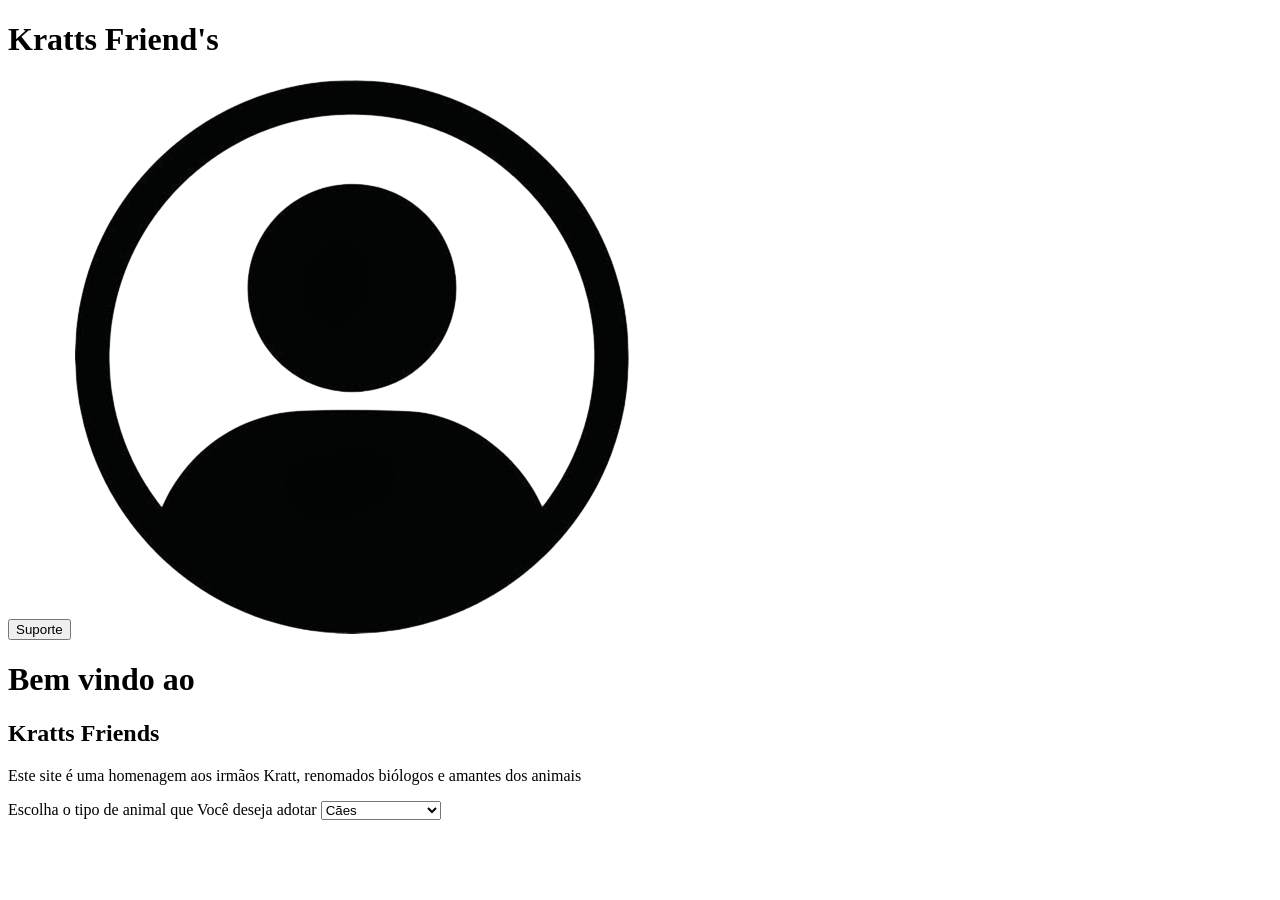
==== index.html @ 3762e922 "Add files via upload" ====
<!DOCTYPE html>
<html lang="pt-br">
<head>
    <meta charset="UTF-8">
    <meta name="viewport" content="width=device-width, initial-scale=1.0">
    <title>Kratts Friends</title>
    <link rel="stylesheet" href="style.css">
</head>
<body>
    <header>
            <h1>Kratts Friend's</h1>
            <div class="perfil">
            <button>Suporte</button>
            <a href="perfil/perfil.html">
                <img src="image/images (1).png" alt="">
            </a>
            </div>
    </header>
    <main>
        <h1>Bem vindo ao </h1>
        <h2>Kratts Friends</h2>
        <p>Este site é uma homenagem aos irmãos Kratt, renomados biólogos e amantes dos animais</p>
        <label for="Animais">Escolha o tipo de animal que Você deseja adotar</label>
        <select name="animal" id="animal">
            <option onclick="select" value="cão">Cães</option>
            <option onclick="select"value="gatos">gatos</option>
            <option onclick="select"value="ave">Pássaros</option>
            <option onclick="select()"value="roedores">hamster/coelhos</option>
        </select>



    </main>
    <script src="script.js"></script>
</body>
</html>
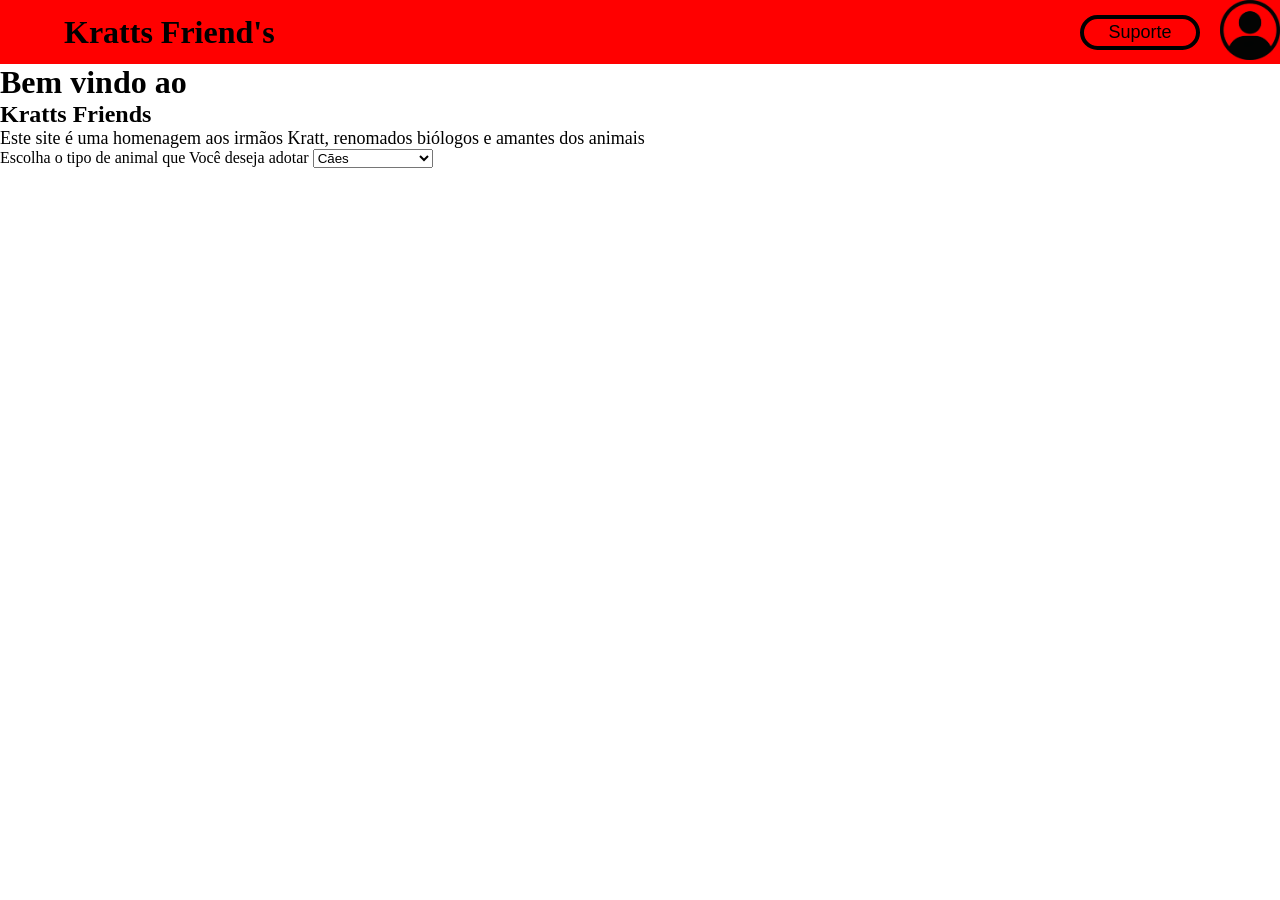
==== commit 83d4f4e5: "Add files via upload" ====
--- a/index.html
+++ b/index.html
@@ -10,16 +10,18 @@
     <header>
             <h1>Kratts Friend's</h1>
             <div class="perfil">
-            <button>Suporte</button>
-            <a href="perfil/perfil.html">
-                <img src="image/images (1).png" alt="">
-            </a>
+                <button>Suporte</button>
+                <a href="perfil/perfil.html">
+                    <img src="image/images (1).png" alt="">
+                </a>
             </div>
     </header>
     <main>
-        <h1>Bem vindo ao </h1>
-        <h2>Kratts Friends</h2>
-        <p>Este site é uma homenagem aos irmãos Kratt, renomados biólogos e amantes dos animais</p>
+        <div>
+            <h1>Bem vindo ao </h1>
+            <h2>Kratts Friends</h2>
+            <p>Este site é uma homenagem aos irmãos Kratt, renomados biólogos e amantes dos animais</p>
+        </div>
         <label for="Animais">Escolha o tipo de animal que Você deseja adotar</label>
         <select name="animal" id="animal">
             <option onclick="select" value="cão">Cães</option>
@@ -27,9 +29,6 @@
             <option onclick="select"value="ave">Pássaros</option>
             <option onclick="select()"value="roedores">hamster/coelhos</option>
         </select>
-
-
-
     </main>
     <script src="script.js"></script>
 </body>
--- a/style.css
+++ b/style.css
@@ -0,0 +1,61 @@
+*{
+    margin: 0;
+    padding: 0;
+    box-sizing: border-box;
+}
+
+header{
+    display: flex;
+    background-color: red;
+    justify-content: space-between;
+    align-items: center;
+    width: 100%;
+
+    h1{
+        margin-left: 5%;
+    }
+    h2{
+        margin-left: 5%;
+    }
+    img{
+        height: 150px;
+    }
+    div{
+        button{
+            background-color: rgba(255, 0, 0, 0.397);
+            align-items: center;
+            justify-content: center;
+            font-size: large;
+            height: 35px;
+            width: 120px;
+            border: black;
+            border-style: solid;
+            border-radius: 20px;
+            border-width: 4px;
+        }
+        a{
+            img{
+                height: 60px;
+            }
+        }
+    }
+}
+.perfil{
+    display: flex;
+    gap: 20px;
+    text-align: center;
+    align-items: center;
+}
+label{
+    align-items: last baseline;
+    justify-content: flex-end;
+    height: auto;
+}
+select{
+    align-items: last baseline;
+    justify-content: flex-end;
+    height: auto;
+}
+p{
+    font-size: large;
+}
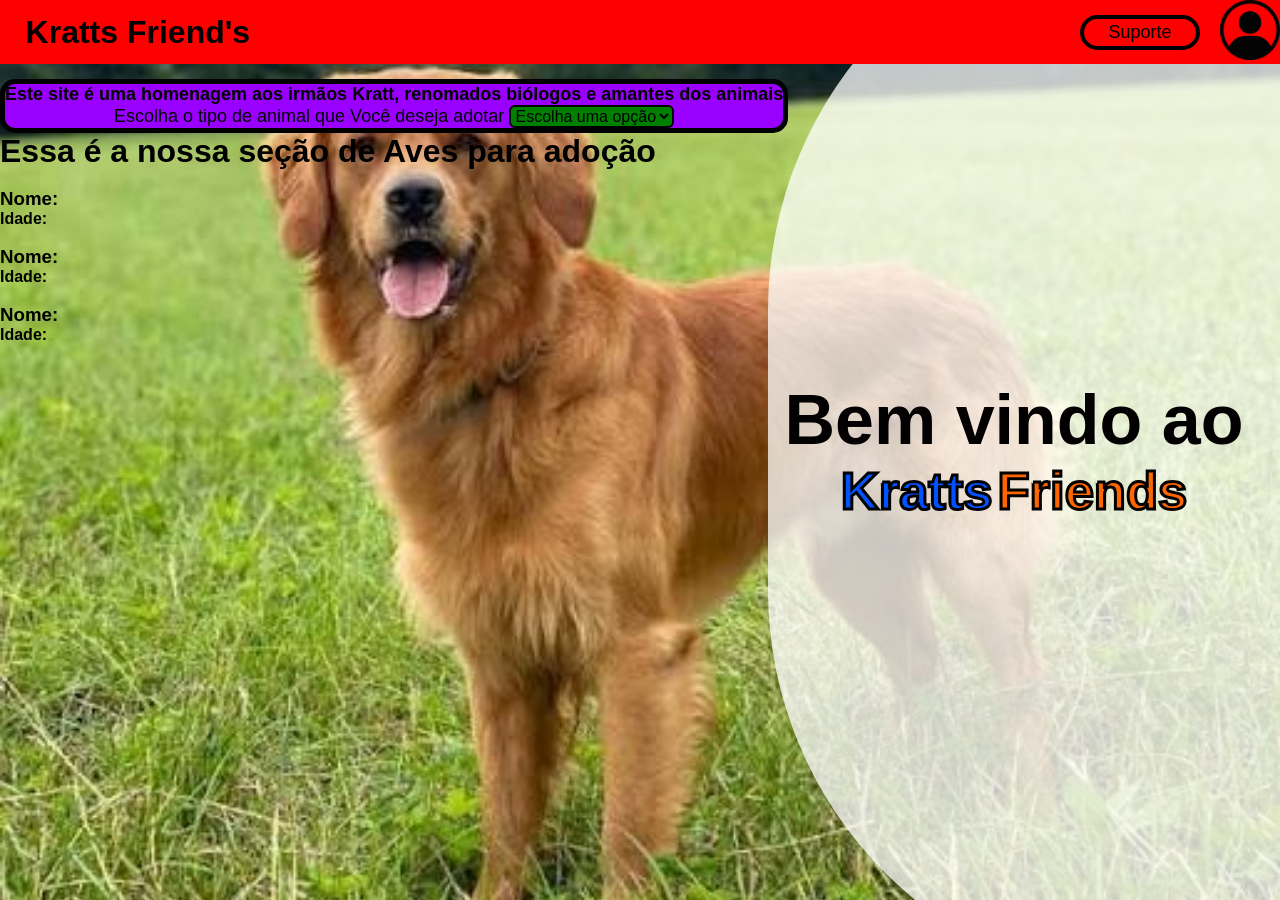
==== commit 46d66171: "Add files via upload" ====
--- a/index.html
+++ b/index.html
@@ -10,25 +10,136 @@
     <header>
             <h1>Kratts Friend's</h1>
             <div class="perfil">
-                <button>Suporte</button>
-                <a href="perfil/perfil.html">
-                    <img src="image/images (1).png" alt="">
-                </a>
+            <button>Suporte</button>
+            <a href="perfil/perfil.html">
+                <img src="image/images (1).png" alt="">
+            </a>
             </div>
     </header>
+    
     <main>
-        <div>
+        <div class="circle">
             <h1>Bem vindo ao </h1>
-            <h2>Kratts Friends</h2>
-            <p>Este site é uma homenagem aos irmãos Kratt, renomados biólogos e amantes dos animais</p>
+            <h2>
+                <div class="azul">Kratts</div> 
+                <div class="laranja">
+                    Friends
+                </div>
+            </h2>
         </div>
-        <label for="Animais">Escolha o tipo de animal que Você deseja adotar</label>
-        <select name="animal" id="animal">
-            <option onclick="select" value="cão">Cães</option>
-            <option onclick="select"value="gatos">gatos</option>
-            <option onclick="select"value="ave">Pássaros</option>
-            <option onclick="select()"value="roedores">hamster/coelhos</option>
-        </select>
+        <div class="escolha">
+            <div class="hed">
+                <h4>Este site é uma homenagem aos irmãos Kratt, renomados biólogos e amantes dos animais</h4>
+                <div>
+                <label for="Animais">Escolha o tipo de animal que Você deseja adotar</label>
+                <select name="animal" id="animal">
+                    <option value=""><b>Escolha uma opção</b></option>
+                    <option value="cão"><b>Cães</b></option>
+                    <option value="gatos"><b>Gatos</b></option>
+                    <option value="ave"><b>Pássaros</b></option>
+                    <option value="roedores"><b>Hamster/Coelhos</b></option>
+                </select>
+                </div>
+            </div>
+            <div class="divPai">
+                <div class="slider">
+                    <div class="caes">
+                        <h1>Essa é a nossa seção de Cães para adoção</h1>
+                        <div class="ca">
+                            <div class="C">
+                                <img src="image/golden.jpeg" alt="">
+                                <h3>Nome: Rodolfo</h3>
+                                <h4>Idade: 3 Anos</h4>
+                                <p>Muito brincalhão: tem muita disposição, adora correr, brincar e precisa de bastante estímulo físico e mental.</p>
+                            </div>
+                            <div class="C">
+                                <img src="image/salsicha.jpeg" alt="">
+                                <h3>Nome: Ezequiel</h3>
+                                <h4>Idade: 5 Anos</h4>
+                                <p>Carinhoso: busca contato físico constante, adora receber afeto e demonstra afeto de forma intensa.</p>
+                            </div>
+                            <div class="C">
+                                <img src="image/pug.jpeg" alt="">
+                                <h3>Nome: Raimundo</h3>
+                                <h4>Idade: 4 Meses</h4>
+                                <p>Calmo: temperamento mais sereno, que seadaptam bem a ambientes calmos e rotinas mais pacíficas.</p>
+                            </div>
+                        </div>
+                    </div>
+                </div>
+                <div class="slider">
+                    <div class="gatos">
+                        <h1>Essa é a nossa seção de Gatos para adoção</h1>
+                        <div class="ga">
+                            <div class="G">
+                                <img src="" alt="">
+                                <h3>Nome:</h3>
+                                <h4>Idade:</h4>
+                                <p></p>
+                            </div>
+                            <div class="G">
+                                <img src="" alt="">
+                                <h3>Nome:</h3>
+                                <h4>Idade:</h4>
+                                <p></p>
+                            </div>
+                            <div class="G">
+                                <img src="" alt="">
+                                <h3>Nome:</h3>
+                                <h4>Idade:</h4>
+                                <p></p>
+                            </div>
+                        </div>
+                </div>
+                
+            </div>
+                    <div id="aves" class="aue">
+                    <h1>Essa é a nossa seção de Aves para adoção</h1>
+                    <div class="av">
+                        <div class="A">
+                            <img src="" alt="">
+                            <h3>Nome:</h3>
+                            <h4>Idade:</h4>
+                            <p></p>
+                        </div>
+                        <div class="A">
+                            <img src="" alt="">
+                            <h3>Nome:</h3>
+                            <h4>Idade:</h4>
+                            <p></p>
+                        </div>
+                        <div class="A">
+                            <img src="" alt="">
+                            <h3>Nome:</h3>
+                            <h4>Idade:</h4>
+                            <p></p>
+                        </div>
+                    </div>
+                </div>
+                <div id="roedor" class="aue slider">
+                <h1>Essa é a nossa seção de Hamsters/Coelhos para adoção</h1>
+                    <div class="ro">
+                        <div class="H">
+                        <img src="" alt="">
+                        <h3>Nome:</h3>
+                        <h4>Idade:</h4>
+                        <p></p>
+                    </div>
+                    <div class="H">
+                        <img src="" alt="">
+                        <h3>Nome:</h3>
+                        <h4>Idade:</h4>
+                        <p></p>
+                    </div>
+                    <div class="H">
+                        <img src="" alt="">
+                        <h3>Nome:</h3>
+                        <h4>Idade:</h4>
+                        <p></p>
+                    </div>
+                </div>
+            </div>
+    </div>
     </main>
     <script src="script.js"></script>
 </body>
--- a/style.css
+++ b/style.css
@@ -3,19 +3,18 @@
     padding: 0;
     box-sizing: border-box;
 }
-
 header{
+    margin-top: 0px;
     display: flex;
     background-color: red;
     justify-content: space-between;
     align-items: center;
     width: 100%;
+    position: absolute;
+    z-index: 99;
 
     h1{
-        margin-left: 5%;
-    }
-    h2{
-        margin-left: 5%;
+        margin-left: 2%;
     }
     img{
         height: 150px;
@@ -46,16 +45,219 @@
     text-align: center;
     align-items: center;
 }
-label{
-    align-items: last baseline;
-    justify-content: flex-end;
-    height: auto;
-}
-select{
-    align-items: last baseline;
-    justify-content: flex-end;
-    height: auto;
-}
-p{
-    font-size: large;
-}+body{    
+    background-image: url(image/images\ \(1\).jpeg);
+    background-size: cover;
+    margin: 0;
+    padding: 0;
+    height: 100vh;
+    background-color: #f0f2f5;
+    font-family: Arial, sans-serif;
+}
+
+.circle{
+    position: fixed;
+    top: 50%;
+    right: 0;
+    transform: translateY(-50%);
+    width: 40%;
+    height: 120%;
+
+    /* 3. Formato do semicírculo esquerdo (arredonda apenas os cantos da esquerda) */
+    background-color: #ffffffc0;
+    border-top-left-radius: 400px;
+    border-bottom-left-radius: 400px;
+    display: flex;
+    flex-direction: column;
+    align-items: center;
+    justify-content: center; /* Empurra o texto para a direita, dando margem à curva */
+    padding-right: 20px; /* Afasta o texto da borda reta da tela */
+    box-sizing: border-box;
+
+    color: rgb(2, 0, 0);
+    font-size: 35px;
+
+    h2{
+        display: flex;
+        flex-direction: row;
+        gap: 5px;
+    }
+    .azul{
+        color: rgb(0, 81, 255);
+        -webkit-text-stroke-width: 3px;
+        -webkit-text-stroke-color: black;
+    }
+    .laranja{
+        color: rgb(255, 102, 0);
+        -webkit-text-stroke-width: 3px;
+        -webkit-text-stroke-color: black;
+    }
+}
+main{
+    display: flex;
+    gap: 10px;
+
+    .hed{
+        font-size: large;
+        text-align: center;
+        margin-top: 10%;
+        display: flex;
+        flex-direction: column;
+        background-color: rgb(153, 0, 255);
+        justify-content: space-between;
+        align-items: center;
+        width: 100%;
+        border: black;
+        border-radius: 15px;
+        border-width: 5px;
+        border-style: solid;
+        
+
+        select{
+            border: black solid 2px;
+            border-radius: 6px;
+            background-color: green;
+            font-size: medium;
+            text-align: center;
+        }
+    }
+    .caes{
+        margin-top: 10px;
+        margin-left: 25px;
+        background-color: grey;
+        width: 57%;
+        height: 350px;
+        border: black;
+        border-radius: 15px;
+        border-width: 5px;
+        border-style: solid;
+        position: absolute;
+
+        .ca{
+            gap: 5%;
+            justify-content: center;
+            display: flex;
+
+            .C{
+                background-color: white;
+                border: black;
+                border-radius: 15px;
+                border-width: 2px;
+                border-style: solid;
+                width: 204px;
+                
+                img{
+                    border-radius: 13px;
+                    width: 200px;
+                    height: 140px;
+                }
+            }
+        }
+    }
+    .gatos{
+        margin-top: 10px;
+        margin-left: 25px;
+        background-color: grey;
+        width: 57%;
+        height: 350px;
+        border: black;
+        border-radius: 15px;
+        border-width: 5px;
+        border-style: solid;
+        position: absolute;
+
+
+        .ga{
+            gap: 5%;
+            justify-content: center;
+            display: flex;
+
+            .G{
+                background-color: white;
+                border: black;
+                border-radius: 15px;
+                border-width: 2px;
+                border-style: solid;
+                width: 204px;
+                
+                img{
+                    border-radius: 13px;
+                    width: 200px;
+                    height: 140px;
+                }
+            }
+        }
+    }
+    .aves{
+        margin-top: 10px;
+        margin-left: 25px;
+        background-color: grey;
+        width: 57%;
+        height: 350px;
+        border: black;
+        border-radius: 15px;
+        border-width: 5px;
+        border-style: solid;
+        position: absolute;
+
+        .av{
+            gap: 5%;
+            justify-content: center;
+            display: flex;
+
+            .A{
+                background-color: white;
+                border: black;
+                border-radius: 15px;
+                border-width: 2px;
+                border-style: solid;
+                width: 204px;
+                
+                img{
+                    border-radius: 13px;
+                    width: 200px;
+                    height: 140px;
+                }
+            }
+        }
+    }
+    .roedor{
+        margin-top: 10px;
+        margin-left: 25px;
+        background-color: grey;
+        width: 57%;
+        height: 350px;
+        border: black;
+        border-radius: 15px;
+        border-width: 5px;
+        border-style: solid;
+        position: absolute;
+
+        .ro{
+            gap: 5%;
+            justify-content: center;
+            display: flex;
+
+            .H{
+                background-color: white;
+                border: black;
+                border-radius: 15px;
+                border-width: 2px;
+                border-style: solid;
+                width: 204px;
+                
+                img{
+                    border-radius: 13px;
+                    width: 200px;
+                    height: 140px;
+                }
+            }
+        }
+    }
+}
+.slider{
+    display: none;
+}
+.slider.ativo{
+    display: block;
+}
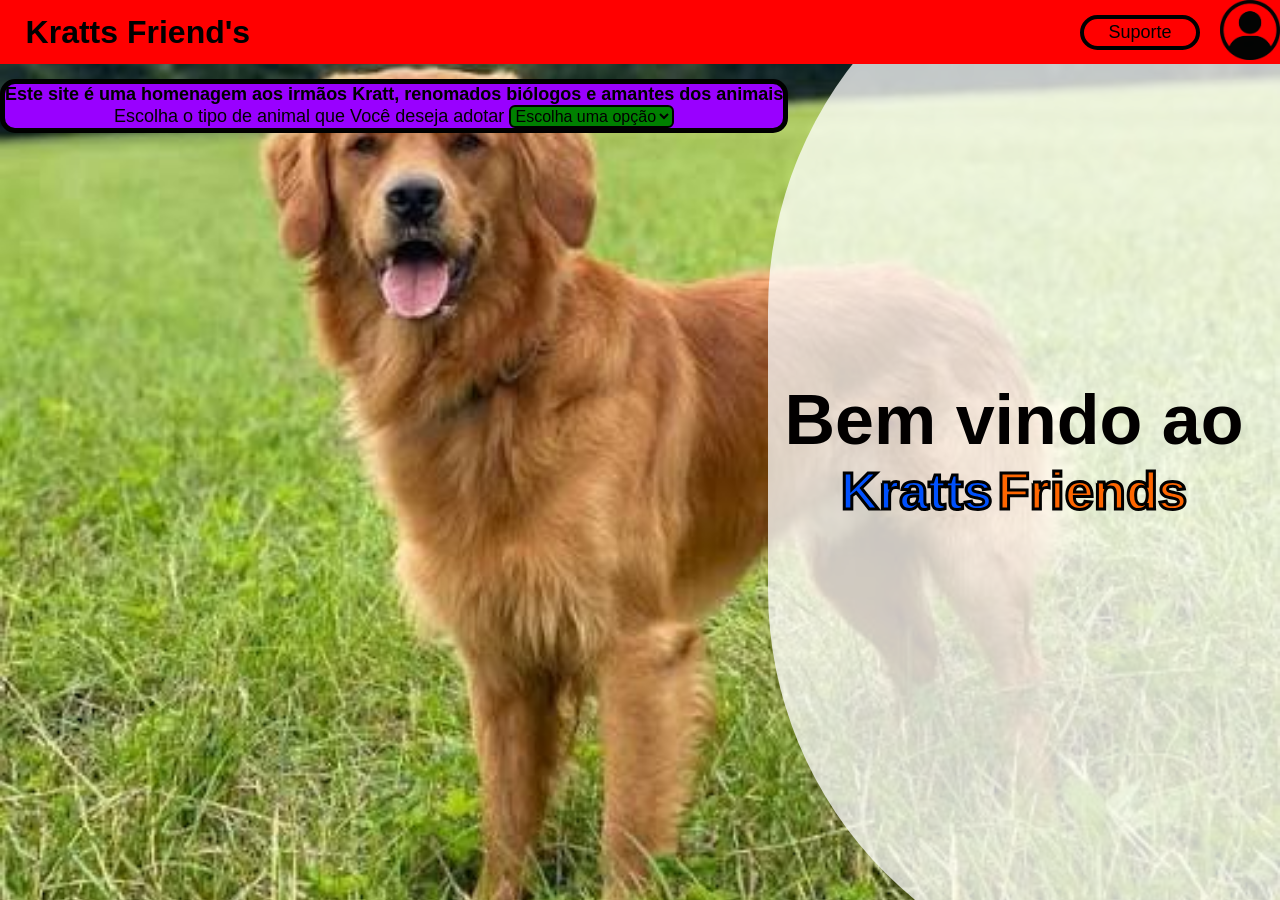
==== commit 34f295f4: "Add files via upload" ====
--- a/index.html
+++ b/index.html
@@ -34,15 +34,15 @@
                 <label for="Animais">Escolha o tipo de animal que Você deseja adotar</label>
                 <select name="animal" id="animal">
                     <option value=""><b>Escolha uma opção</b></option>
-                    <option value="cão"><b>Cães</b></option>
+                    <option value="caes"><b>Cães</b></option>
                     <option value="gatos"><b>Gatos</b></option>
-                    <option value="ave"><b>Pássaros</b></option>
-                    <option value="roedores"><b>Hamster/Coelhos</b></option>
+                    <option value="aves"><b>Pássaros</b></option>
+                    <option value="roedor"><b>Hamster/Coelhos</b></option>
                 </select>
                 </div>
             </div>
             <div class="divPai">
-                <div class="slider">
+                <div id="caes" class="slider">
                     <div class="caes">
                         <h1>Essa é a nossa seção de Cães para adoção</h1>
                         <div class="ca">
@@ -67,76 +67,79 @@
                         </div>
                     </div>
                 </div>
-                <div class="slider">
+                <div id="gatos" class="slider">
                     <div class="gatos">
                         <h1>Essa é a nossa seção de Gatos para adoção</h1>
                         <div class="ga">
                             <div class="G">
-                                <img src="" alt="">
-                                <h3>Nome:</h3>
-                                <h4>Idade:</h4>
-                                <p></p>
+                                <img src="image/tutancamiau.jpeg" alt="">
+                                <h3>Nome:Tutancamiau</h3>
+                                <h4>Idade: 4207</h4>
+                                <p>Mais na dele, reservado, autoritário. Se acha um deus, porém é bem dócil. OBS: se encostar muito vira pó </p>
                             </div>
                             <div class="G">
-                                <img src="" alt="">
-                                <h3>Nome:</h3>
-                                <h4>Idade:</h4>
-                                <p></p>
+                                <img src="image/Adalberto.jpeg" alt="">
+                                <h3>Nome: Adalberto</h3>
+                                <h4>Idade: 1 ano</h4>
+                                <p>altamente curioso, explorador e ativo que gosta de investigar tudo.</p>
                             </div>
                             <div class="G">
-                                <img src="" alt="">
-                                <h3>Nome:</h3>
-                                <h4>Idade:</h4>
-                                <p></p>
+                                <img src="image/gaterson.jpeg" alt="">
+                                <h3>Nome: Gaterson</h3>
+                                <h4>Idade: 4 anos</h4>
+                                <p>Impulsivo: comportamento imprevisível, reações rápidas e picos repentinos de energia.</p>
                             </div>
                         </div>
                 </div>
-                
             </div>
-                    <div id="aves" class="aue">
+                <div id="aves" class="slider">
+                    <div class="aves">
                     <h1>Essa é a nossa seção de Aves para adoção</h1>
                     <div class="av">
                         <div class="A">
-                            <img src="" alt="">
-                            <h3>Nome:</h3>
-                            <h4>Idade:</h4>
-                            <p></p>
-                        </div>
-                        <div class="A">
-                            <img src="" alt="">
-                            <h3>Nome:</h3>
-                            <h4>Idade:</h4>
-                            <p></p>
-                        </div>
-                        <div class="A">
-                            <img src="" alt="">
-                            <h3>Nome:</h3>
-                            <h4>Idade:</h4>
-                            <p></p>
+                                <img src="image/ChicoRey.jpeg" alt="">
+                                <h3>Nome: Chico Rey</h3>
+                                <h4>Idade: 3 anos</h4>
+                                <p>Passa o dia pulando de um poleiro para o outro, bicando objetos e explorando o ambiente.</p>
+                            </div>
+                            <div class="A">
+                                <img src="image/juninho.jpeg" alt="">
+                                <h3>Nome: Juninho</h3>
+                                <h4>Idade: 2 anos</h4>
+                                <p> Enérgico, brincalhão e “falante”. Tem uma personalidade enorme, gosta de estímulos, brinquedos e de criar laços com os donos.</p>
+                            </div>
+                            <div class="A">
+                                <img src="image/neymar.jpg" alt="">
+                                <h3>Nome: Neymar</h3>
+                                <h4>Idade: 3 anos</h4>
+                                <p>Carinhosa, sociável, charmosa e muito apegada ao tutor.</p>
+                            </div>
                         </div>
                     </div>
                 </div>
-                <div id="roedor" class="aue slider">
+                <div id="roedor" class="slider">
+                <div class="roedor">
                 <h1>Essa é a nossa seção de Hamsters/Coelhos para adoção</h1>
                     <div class="ro">
                         <div class="H">
-                        <img src="" alt="">
-                        <h3>Nome:</h3>
-                        <h4>Idade:</h4>
-                        <p></p>
+                        <img src="image/Elgin.jpeg" alt="">
+                        <h3>Nome: Elgin</h3>
+                        <h4>Idade: 5 anos</h4>
+                        <p>Gosta de companhia (humana ou de outros coelhos, dependendo da adaptação), mas costuma ser ele a decidir quando quer carinho.</p>
                     </div>
                     <div class="H">
-                        <img src="" alt="">
-                        <h3>Nome:</h3>
-                        <h4>Idade:</h4>
-                        <p></p>
+                        <img src="image/coentro.jpeg" alt="">
+                        <h3>Nome: Coentro</h3>
+                        <h4>Idade: 3 anos</h4>
+                        <p>solitária, territorial, curiosa e de hábitos predominantemente noturnos</p>
                     </div>
                     <div class="H">
-                        <img src="" alt="">
-                        <h3>Nome:</h3>
-                        <h4>Idade:</h4>
-                        <p></p>
+                        <img src="image/Ademir.jpeg" alt="">
+                        <h3>Nome: Ademir</h3>
+                        <h4>Idade: 4 anos</h4>
+                        <p>dócil, sociável, curioso e bastante expressivo, embora possa ser um pouco arisco e medroso no início por instinto de presa.</p>
                     </div>
+                </div>
                 </div>
             </div>
     </div>
--- a/style.css
+++ b/style.css
@@ -145,6 +145,10 @@
                 border-width: 2px;
                 border-style: solid;
                 width: 204px;
+
+                p{
+                    margin: 2px;
+                }
                 
                 img{
                     border-radius: 13px;
@@ -179,6 +183,10 @@
                 border-width: 2px;
                 border-style: solid;
                 width: 204px;
+
+                p{
+                    margin: 2px;
+                }
                 
                 img{
                     border-radius: 13px;
@@ -212,6 +220,10 @@
                 border-width: 2px;
                 border-style: solid;
                 width: 204px;
+
+                p{
+                    margin: 2px;
+                }
                 
                 img{
                     border-radius: 13px;
@@ -226,7 +238,7 @@
         margin-left: 25px;
         background-color: grey;
         width: 57%;
-        height: 350px;
+        height: 400px;
         border: black;
         border-radius: 15px;
         border-width: 5px;
@@ -245,6 +257,10 @@
                 border-width: 2px;
                 border-style: solid;
                 width: 204px;
+
+                p{
+                    margin: 2px;
+                }
                 
                 img{
                     border-radius: 13px;
